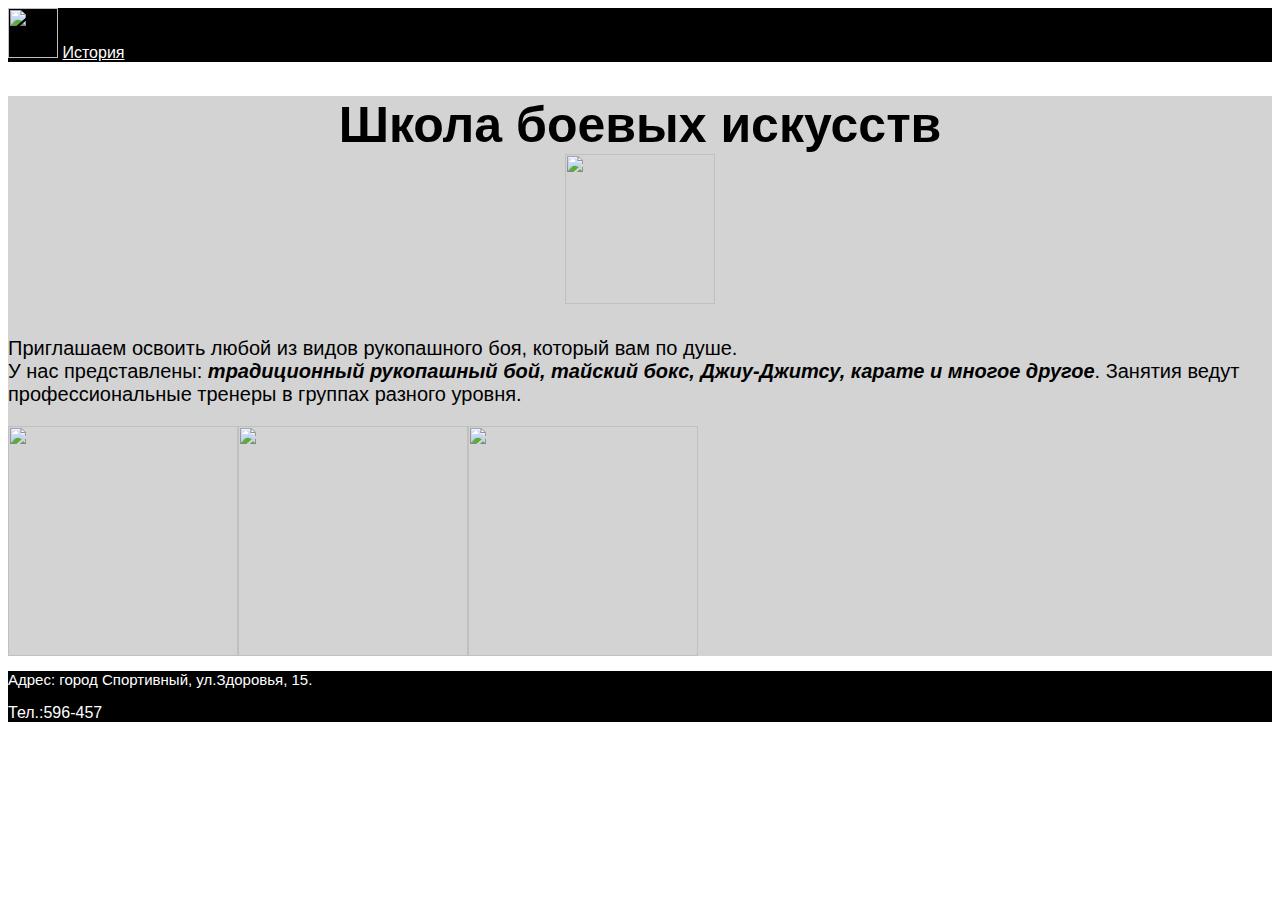
==== index.html @ f157a998 "Rename Сайт to index.html" ====
<html>
    <title>Site</title>
    <body style="font-family:sans-serif">
    <header style="background-color:black">
        <img src="https://mars.algoritmika.org/uploads/2020/10/boxing-1293088_640_0_1602494675.png" height="50px"/>
        <a href="https://ru.wikipedia.org/wiki/%D0%91%D0%BE%D0%B5%D0%B2%D1%8B%D0%B5_%D0%B8%D1%81%D0%BA%D1%83%D1%81%D1%81%D1%82%D0%B2%D0%B0" style="color:white">История</a>
    </header>
    <main style="background-color:lightgray">
        <h1 style="font-size:50px;background-color:lightgray; text-align:center">Школа боевых искусств<br/>
        <img src="https://mars.algoritmika.org/uploads/2020/10/thai-boxing-297023_1280_0_1602496230.png" height="150"/></h1>
        <p style="font-size:20px">Приглашаем освоить любой из видов рукопашного боя, который вам по душе. <br>У нас представлены: <b><i>традиционный рукопашный бой, тайский бокс, Джиу-Джитсу, карате и многое другое</i></b>. Занятия ведут профессиональные тренеры в группах разного уровня.</p>
        <img src="https://mars.algoritmika.org/uploads/2020/10/karate-4575114_640_0_1602523338.png" height="230px";/><img src="https://mars.algoritmika.org/uploads/2020/10/punching-bag_0_1602525500.png" height="230px";/><img src="https://mars.algoritmika.org/uploads/2020/10/boxing-ring_0_1602525156.png" height="230px";/>
    </main>
    <footer style="background-color:black;color:white;">
        <p style="font-size:15px"> Адрес: город Спортивный, ул.Здоровья, 15.</p>
        <p>Тел.:596-457</p>
    </footer>
    </body>
</html>
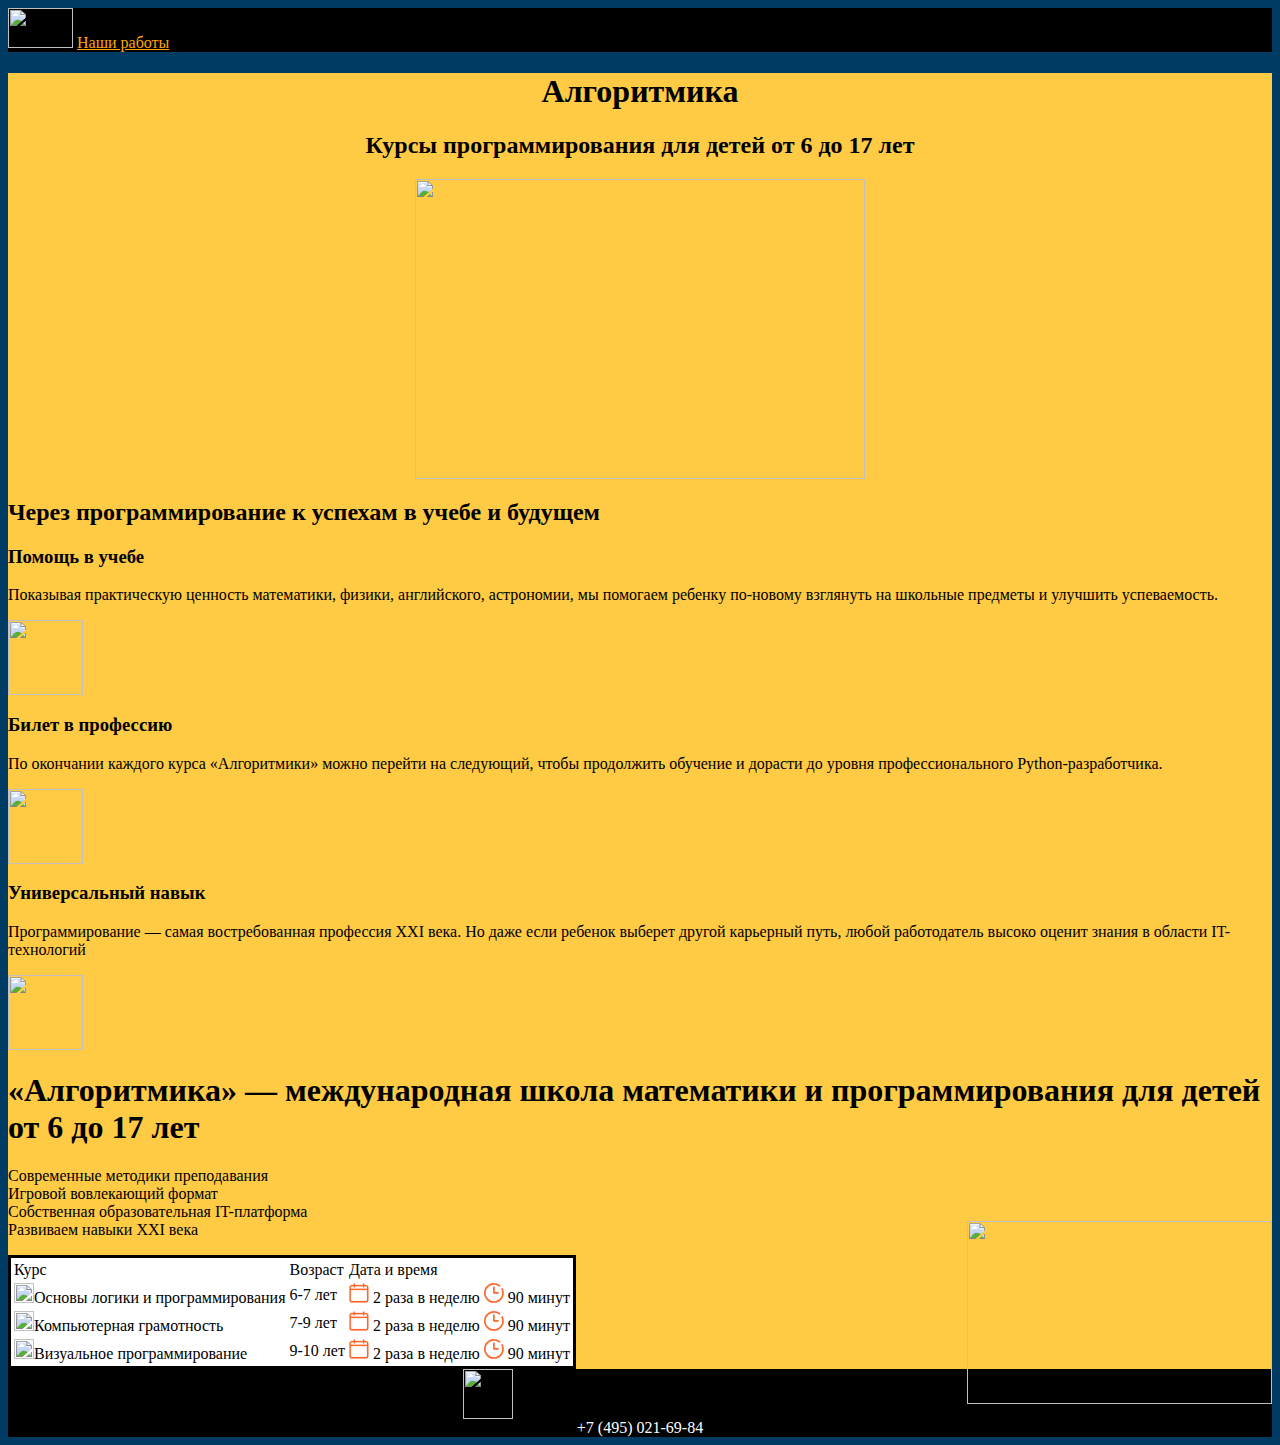
==== commit 628a0b61: "Update index.html" ====
--- a/index.html
+++ b/index.html
@@ -1,19 +1,61 @@
 <html>
-    <title>Site</title>
-    <body style="font-family:sans-serif">
-    <header style="background-color:black">
-        <img src="https://mars.algoritmika.org/uploads/2020/10/boxing-1293088_640_0_1602494675.png" height="50px"/>
-        <a href="https://ru.wikipedia.org/wiki/%D0%91%D0%BE%D0%B5%D0%B2%D1%8B%D0%B5_%D0%B8%D1%81%D0%BA%D1%83%D1%81%D1%81%D1%82%D0%B2%D0%B0" style="color:white">История</a>
-    </header>
-    <main style="background-color:lightgray">
-        <h1 style="font-size:50px;background-color:lightgray; text-align:center">Школа боевых искусств<br/>
-        <img src="https://mars.algoritmika.org/uploads/2020/10/thai-boxing-297023_1280_0_1602496230.png" height="150"/></h1>
-        <p style="font-size:20px">Приглашаем освоить любой из видов рукопашного боя, который вам по душе. <br>У нас представлены: <b><i>традиционный рукопашный бой, тайский бокс, Джиу-Джитсу, карате и многое другое</i></b>. Занятия ведут профессиональные тренеры в группах разного уровня.</p>
-        <img src="https://mars.algoritmika.org/uploads/2020/10/karate-4575114_640_0_1602523338.png" height="230px";/><img src="https://mars.algoritmika.org/uploads/2020/10/punching-bag_0_1602525500.png" height="230px";/><img src="https://mars.algoritmika.org/uploads/2020/10/boxing-ring_0_1602525156.png" height="230px";/>
+	<title>Алгоритмика</title> 
+	<body style="background:#003b64;font-family:fantasy">
+		<header style="background:black"> <img src="https://thumbs.dreamstime.com/t/%D1%87%D0%B5%D1%80%D0%BD%D1%8B%D0%B9-%D1%84%D0%BE%D0%BD-%D1%87%D0%B5%D1%80%D0%BD%D0%BE-%D0%B1%D0%B5%D0%BB%D0%B0%D1%8F-%D0%B1%D1%83%D0%BA%D0%B2%D0%B0-m-grunge-%D0%B0%D0%BB%D1%8C%D1%84%D0%B0%D0%B1%D0%B5%D1%82-%D0%B7%D0%BD%D0%B0%D1%87%D0%BE%D0%BA-%D0%B4%D0%B8%D0%B7%D0%B0%D0%B9%D0%BD%D0%B0-%D0%BB%D0%BE%D0%B3%D0%BE%D1%82%D0%B8%D0%BF%D0%B0-%D0%B4%D0%BB%D1%8F-164436561.jpg" width="65px" height="40px/"> <a href="" style="color:orange"><h16>Наши работы</h16></a></header>
+		<main style="background:#ffca44">
+            <h1 style="text-align:center">Алгоритмика</h1>
+            <h2 style="text-align:center">Курсы программирования
+для детей от 6 до 17 лет</h2>
+            <p style="text-align:center">
+            <img src="https://www.fryazino.info/image/logo/algoritmika.png" width="450px" height="300px/"> </p>
+            <p>
+                <h2>Через программирование к успехам
+в учебе и будущем</h2>
+</p>
+<h3>Помощь в учебе</h3>
+<p>Показывая практическую ценность математики, физики, английского, астрономии, мы помогаем ребенку по-новому взглянуть на школьные предметы и улучшить успеваемость.</p><p>
+<img src="https://algoritmika.org/img/coding/icon/icon-jobs-01.svg" width="75px" height="75px/"> </p>
+<h3>Билет в профессию
+</h3>
+<p>По окончании каждого курса «Алгоритмики» можно перейти на следующий, чтобы продолжить обучение и дорасти до уровня профессионального Python-разработчика.</p>
+<p>
+<img src="https://algoritmika.org/img/coding/icon/icon-jobs-02.svg" width="75px" height="75px/"> </p> <h3>Универсальный навык
+</h3>
+<p>Программирование — самая востребованная профессия XXI века. Но даже если ребенок выберет другой карьерный путь, любой работодатель высоко оценит знания в области IT-технологий</p> <p>
+<img src="https://algoritmika.org/img/coding/icon/icon-jobs-03.svg" width="75px" height="75px/"> </p>
+<h1> «Алгоритмика» — международная школа математики и программирования для детей от 6 до 17 лет </h1>
+
+<p>
+    Современные методики преподавания
+    <br/>Игровой вовлекающий формат
+    <br/>Собственная образовательная IT-платформа
+    <br/>Развиваем навыки XXI века 
+    <img src="https://algoritmika.org/img/coding/stats-map.png" width="305px"  height="183px" style="float:right;valign:top"/> 
+</p>
+
+<table style="border:3px solid black;background:white">
+    <tr>
+        <td>Курс</td>
+        <td>Возраст</td>
+        <td>Дата и время</td>
+    </tr>
+    <tr>
+        <td> <img src="https://algoritmika.org/img/coding/icon/lessons-06.png" width="20px" height="20px"/>Основы логики и программирования</td>
+        <td>6-7 лет</td>
+        <td> <img src="[data-uri]" width="20px" height="20px"/> 2 раза в неделю <img src="[data-uri]" width="20px" height="20px"/> 90 минут</td>
+    </tr>
+    <tr>
+        <td> <img src="https://algoritmika.org/img/coding/icon/lessons-07.png" width="20px" height="20px"/>Компьютерная грамотность</td>
+        <td>7-9 лет</td>
+        <td> <img src="[data-uri]" width="20px" height="20px"/> 2 раза в неделю <img src="[data-uri]" width="20px" height="20px"/> 90 минут</td>
+    </tr>
+    <tr>
+        <td> <img src="https://algoritmika.org/img/coding/icon/lessons-05.png" width="20px" height="20px"/>Визуальное программирование</td>
+        <td>9-10 лет</td>
+        <td> <img src="[data-uri]" width="20px" height="20px"/> 2 раза в неделю <img src="[data-uri]" width="20px" height="20px"/> 90 минут</td>
+    </tr>
+</table>
     </main>
-    <footer style="background-color:black;color:white;">
-        <p style="font-size:15px"> Адрес: город Спортивный, ул.Здоровья, 15.</p>
-        <p>Тел.:596-457</p>
-    </footer>
-    </body>
+		<footer style="background:black;color:white;text-align:center"> <img src="https://free-png.ru/wp-content/uploads/2020/04/VK_Blue_Logo_t.png" width="50px" height="50px/"> <br/>+7 (495) 021-69-84</footer>
+	</body>
 </html>
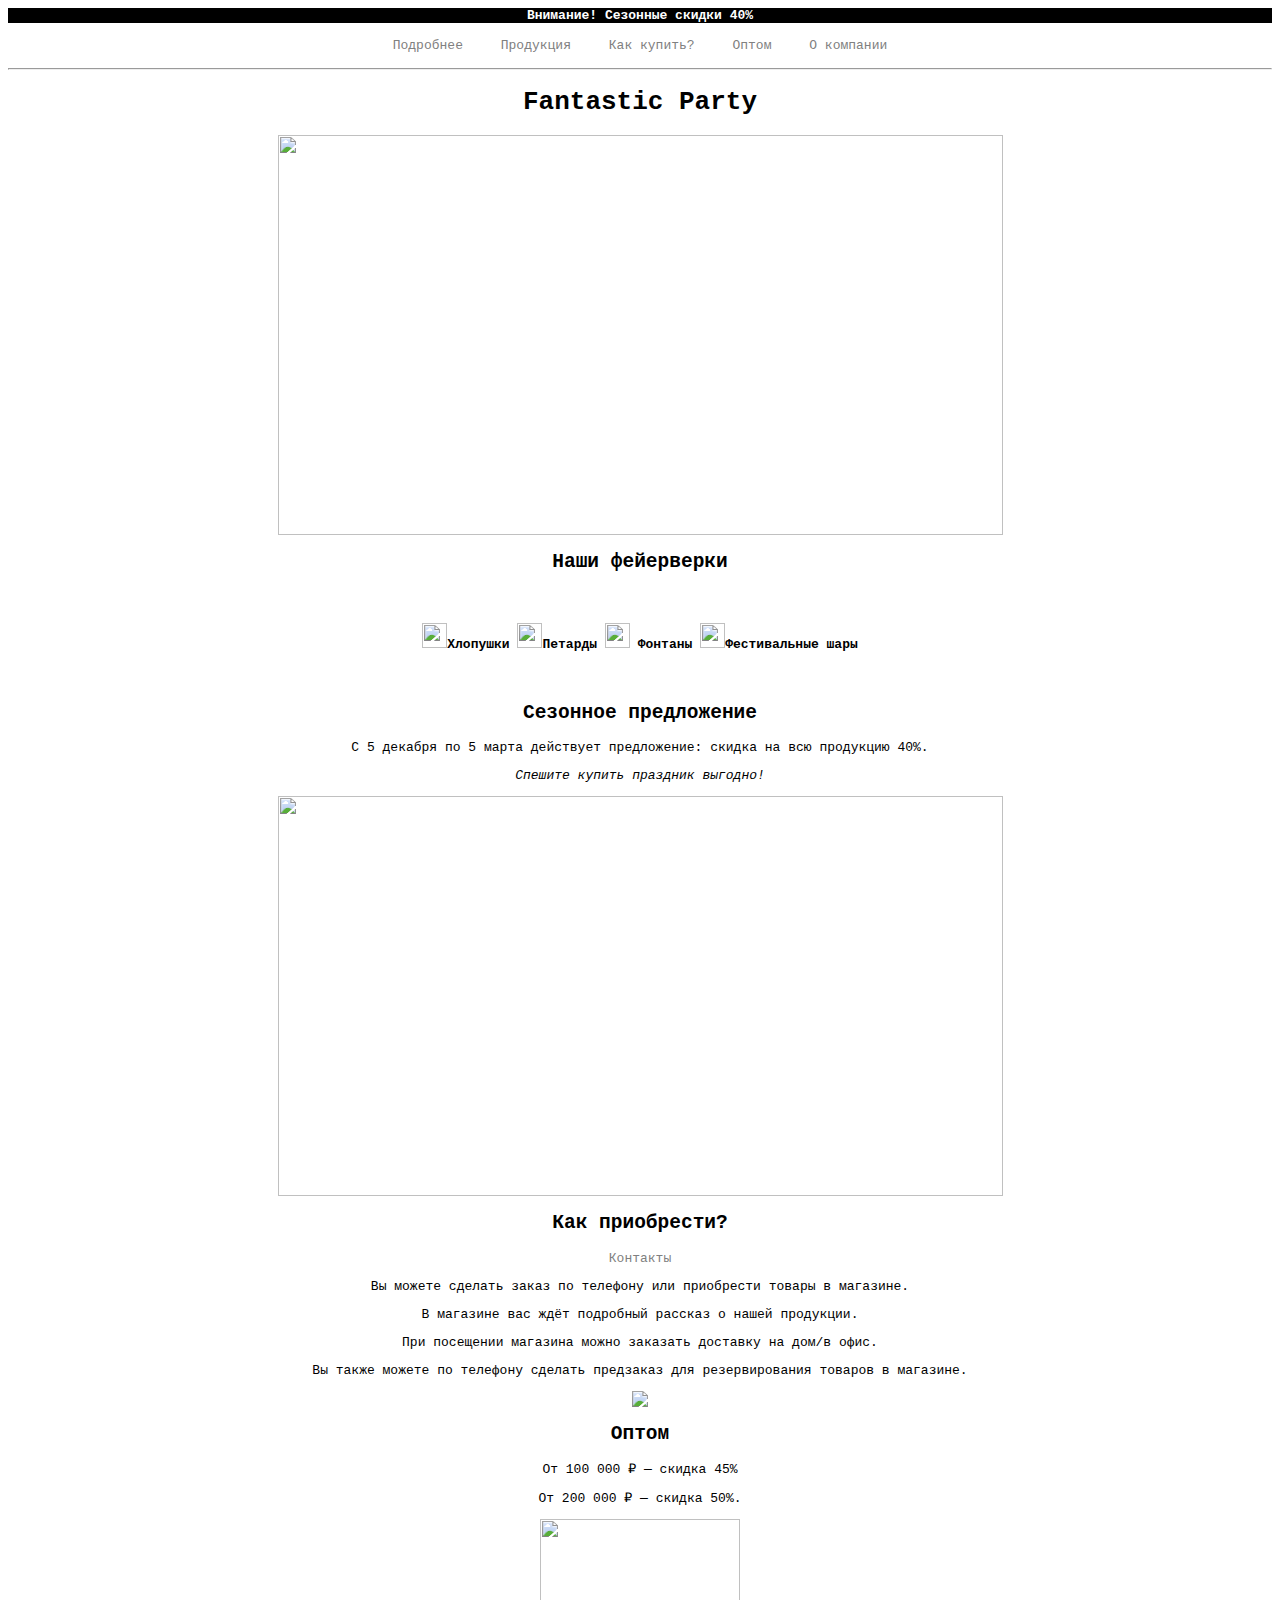
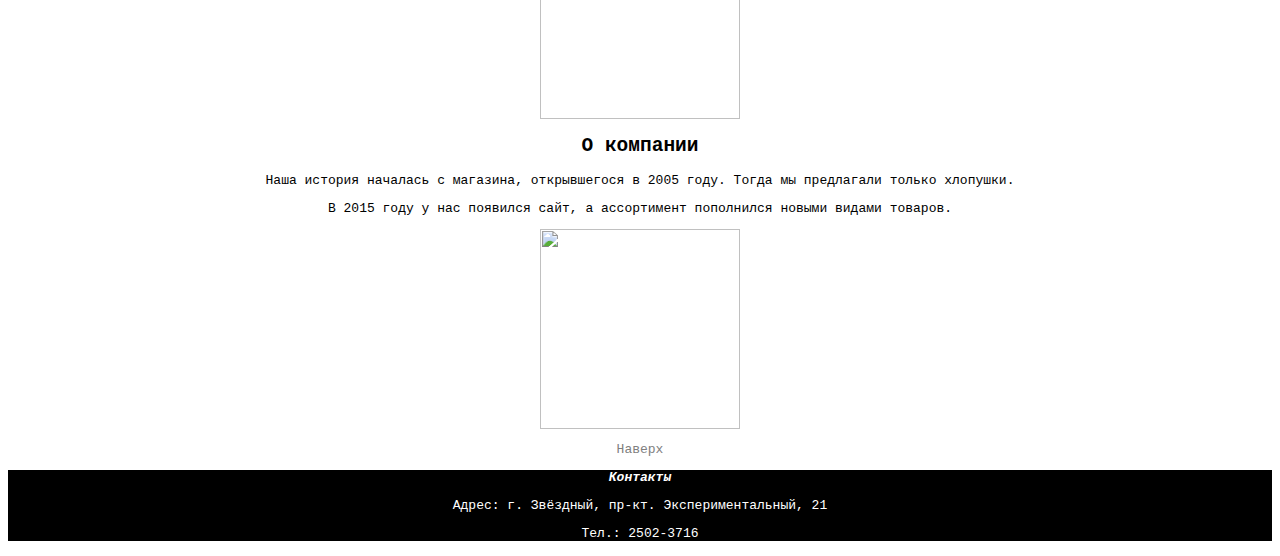
==== commit 3671db3c: "Create index.html" ====
--- a/index.html
+++ b/index.html
@@ -1,61 +1,56 @@
 <html>
-	<title>Алгоритмика</title> 
-	<body style="background:#003b64;font-family:fantasy">
-		<header style="background:black"> <img src="https://thumbs.dreamstime.com/t/%D1%87%D0%B5%D1%80%D0%BD%D1%8B%D0%B9-%D1%84%D0%BE%D0%BD-%D1%87%D0%B5%D1%80%D0%BD%D0%BE-%D0%B1%D0%B5%D0%BB%D0%B0%D1%8F-%D0%B1%D1%83%D0%BA%D0%B2%D0%B0-m-grunge-%D0%B0%D0%BB%D1%8C%D1%84%D0%B0%D0%B1%D0%B5%D1%82-%D0%B7%D0%BD%D0%B0%D1%87%D0%BE%D0%BA-%D0%B4%D0%B8%D0%B7%D0%B0%D0%B9%D0%BD%D0%B0-%D0%BB%D0%BE%D0%B3%D0%BE%D1%82%D0%B8%D0%BF%D0%B0-%D0%B4%D0%BB%D1%8F-164436561.jpg" width="65px" height="40px/"> <a href="" style="color:orange"><h16>Наши работы</h16></a></header>
-		<main style="background:#ffca44">
-            <h1 style="text-align:center">Алгоритмика</h1>
-            <h2 style="text-align:center">Курсы программирования
-для детей от 6 до 17 лет</h2>
-            <p style="text-align:center">
-            <img src="https://www.fryazino.info/image/logo/algoritmika.png" width="450px" height="300px/"> </p>
+    <head>
+        <title>Simple star</title>
+        <link rel="stylesheet" href="index.css">
+    </head>
+    <body>
+        <header>
+           <p> <b style="text-align: center;">Внимание! Сезонные скидки 40% </b> </p>
+           </header>
+           <main>
+            <nav>
+                <a href="#discount">Подробнее</a>
+                <a href="#price">Продукция</a>
+                <a href="#delivery">Как купить?</a>
+                <a href="#wholesale">Оптом</a>
+                <a href="#about_us">О компании</a>
+            </nav>
+            <hr>
+            <h1><b>Fantastic Party</b></h1>
+            <img src="https://mars.algoritmika.org/uploads/2020/12/fireworks-2731725_1920_0_1607673819.jpg" height="400px" width="725px"/>
+            <h2 id="price">Наши фейерверки</h2>
+            <p class="Ueban2000">
+            <img src="https://mars.algoritmika.org/uploads/2020/12/%D1%85%D0%BB%D0%BE%D0%BF%D1%83%D1%88%D0%BA%D0%B0_0_1607673818.svg" height="25px" width="25px"/><b>Хлопушки</b>
+               <img src="https://mars.algoritmika.org/uploads/2020/12/%D0%BF%D0%B5%D1%82%D0%B0%D1%80%D0%B4%D0%B0_0_1607673817.svg" height="25px" width="25px"/><b>Петарды</b>
+               <img src="https://mars.algoritmika.org/uploads/2020/12/%D1%84%D0%BE%D0%BD%D1%82%D0%B0%D0%BD_0_1607673817.svg" height="25px" width="25px"/> <b>Фонтаны</b>
+                <img src="https://mars.algoritmika.org/uploads/2020/12/%D1%88%D0%B0%D1%80_0_1607673818.svg" height="25px" width="25px"/><b>Фестивальные шары</b> </p>
+            <h2 id="discount">Сезонное предложение</h2>
+            <p>С 5 декабря по 5 марта действует предложение: скидка на всю продукцию 40%.</p>
             <p>
-                <h2>Через программирование к успехам
-в учебе и будущем</h2>
-</p>
-<h3>Помощь в учебе</h3>
-<p>Показывая практическую ценность математики, физики, английского, астрономии, мы помогаем ребенку по-новому взглянуть на школьные предметы и улучшить успеваемость.</p><p>
-<img src="https://algoritmika.org/img/coding/icon/icon-jobs-01.svg" width="75px" height="75px/"> </p>
-<h3>Билет в профессию
-</h3>
-<p>По окончании каждого курса «Алгоритмики» можно перейти на следующий, чтобы продолжить обучение и дорасти до уровня профессионального Python-разработчика.</p>
-<p>
-<img src="https://algoritmika.org/img/coding/icon/icon-jobs-02.svg" width="75px" height="75px/"> </p> <h3>Универсальный навык
-</h3>
-<p>Программирование — самая востребованная профессия XXI века. Но даже если ребенок выберет другой карьерный путь, любой работодатель высоко оценит знания в области IT-технологий</p> <p>
-<img src="https://algoritmika.org/img/coding/icon/icon-jobs-03.svg" width="75px" height="75px/"> </p>
-<h1> «Алгоритмика» — международная школа математики и программирования для детей от 6 до 17 лет </h1>
-
-<p>
-    Современные методики преподавания
-    <br/>Игровой вовлекающий формат
-    <br/>Собственная образовательная IT-платформа
-    <br/>Развиваем навыки XXI века 
-    <img src="https://algoritmika.org/img/coding/stats-map.png" width="305px"  height="183px" style="float:right;valign:top"/> 
-</p>
-
-<table style="border:3px solid black;background:white">
-    <tr>
-        <td>Курс</td>
-        <td>Возраст</td>
-        <td>Дата и время</td>
-    </tr>
-    <tr>
-        <td> <img src="https://algoritmika.org/img/coding/icon/lessons-06.png" width="20px" height="20px"/>Основы логики и программирования</td>
-        <td>6-7 лет</td>
-        <td> <img src="[data-uri]" width="20px" height="20px"/> 2 раза в неделю <img src="[data-uri]" width="20px" height="20px"/> 90 минут</td>
-    </tr>
-    <tr>
-        <td> <img src="https://algoritmika.org/img/coding/icon/lessons-07.png" width="20px" height="20px"/>Компьютерная грамотность</td>
-        <td>7-9 лет</td>
-        <td> <img src="[data-uri]" width="20px" height="20px"/> 2 раза в неделю <img src="[data-uri]" width="20px" height="20px"/> 90 минут</td>
-    </tr>
-    <tr>
-        <td> <img src="https://algoritmika.org/img/coding/icon/lessons-05.png" width="20px" height="20px"/>Визуальное программирование</td>
-        <td>9-10 лет</td>
-        <td> <img src="[data-uri]" width="20px" height="20px"/> 2 раза в неделю <img src="[data-uri]" width="20px" height="20px"/> 90 минут</td>
-    </tr>
-</table>
-    </main>
-		<footer style="background:black;color:white;text-align:center"> <img src="https://free-png.ru/wp-content/uploads/2020/04/VK_Blue_Logo_t.png" width="50px" height="50px/"> <br/>+7 (495) 021-69-84</footer>
-	</body>
+                <i>Спешите купить праздник выгодно!</i>
+            </p>
+            <img src="https://mars.algoritmika.org/uploads/2020/12/%D1%81%D0%B5%D0%B7%D0%BE%D0%BD%D0%BD%D1%8B%D0%B5%20%D1%81%D0%BA%D0%B8%D0%B4%D0%BA%D0%B8_0_1607673818.jpg" height="400px" width="725px"/>
+            <h2 id="delivery">Как приобрести?</h2>
+            <a href="#contacts">Контакты</a>
+            <p>Вы можете сделать заказ по телефону или приобрести товары в магазине.</p>
+            <p>В магазине вас ждёт подробный рассказ о нашей продукции.</p>
+            <p>При посещении магазина можно заказать доставку на дом/в офис.</p>
+            <p>Вы также можете по телефону сделать предзаказ для резервирования товаров в магазине.</p>
+            <img src="https://mars.algoritmika.org/uploads/2020/12/%D0%BF%D0%BE%D0%BA%D1%83%D0%BF%D0%BA%D0%B0_0_1607673818.png"/>
+            <h2 id="wholesale">Оптом</h2>
+            <p>От 100 000 ₽ — скидка 45%</p>
+            <p>От 200 000 ₽ — скидка 50%.</p>
+            <img src="https://mars.algoritmika.org/uploads/2020/12/%D0%BE%D0%BF%D1%82_0_1607673818.png" width="200px"/>
+            <h2 id="about_us">О компании</h2>
+            <p>Наша история началась с магазина, открывшегося в 2005 году. Тогда мы предлагали только хлопушки.</p>
+            <p>В 2015 году у нас появился сайт, а ассортимент пополнился новыми видами товаров.</p>
+            <img src="https://mars.algoritmika.org/uploads/2020/12/arrows-2023449_1920_0_1607674211.png" width="200px"/><br/>
+            <p><a href="#logo">Наверх</a></p>
+        </main>
+        <footer>
+            <p id="contacts"><b><i>Контакты</i></b></p>
+            <p>Адрес: г. Звёздный, пр-кт. Экспериментальный, 21</p>
+            <p>Тел.: 2502-3716</p>
+        </footer>
+    </body>
 </html>
--- a/index.css
+++ b/index.css
@@ -0,0 +1,60 @@
+header {
+    color: white;
+    background-color: rgb(0, 0, 0)
+}
+
+nav a {
+    margin: 15px; 
+    text-align: center;
+    background-color: white;
+}
+
+header p {
+    text-align: center;
+}
+
+header {
+    text-align: center;
+    font-family: monospace;
+}
+
+h1 {
+    text-align: center;
+}
+
+header nav {
+    text-align: center;
+}
+
+main { 
+    text-align: center;
+    font-family: monospace;
+}
+
+footer {
+    text-align: center;
+    font-family: monospace;
+}
+
+a {
+    text-decoration: none;
+    color: gray;
+}
+
+a:hover {
+    color: black;
+    font-size: 17px;
+}
+
+main nav {
+    margin: 15px;
+}
+
+.Ueban2000 {
+    margin: 50px;
+}
+
+footer {
+    background-color: black;
+    color: white;
+}
